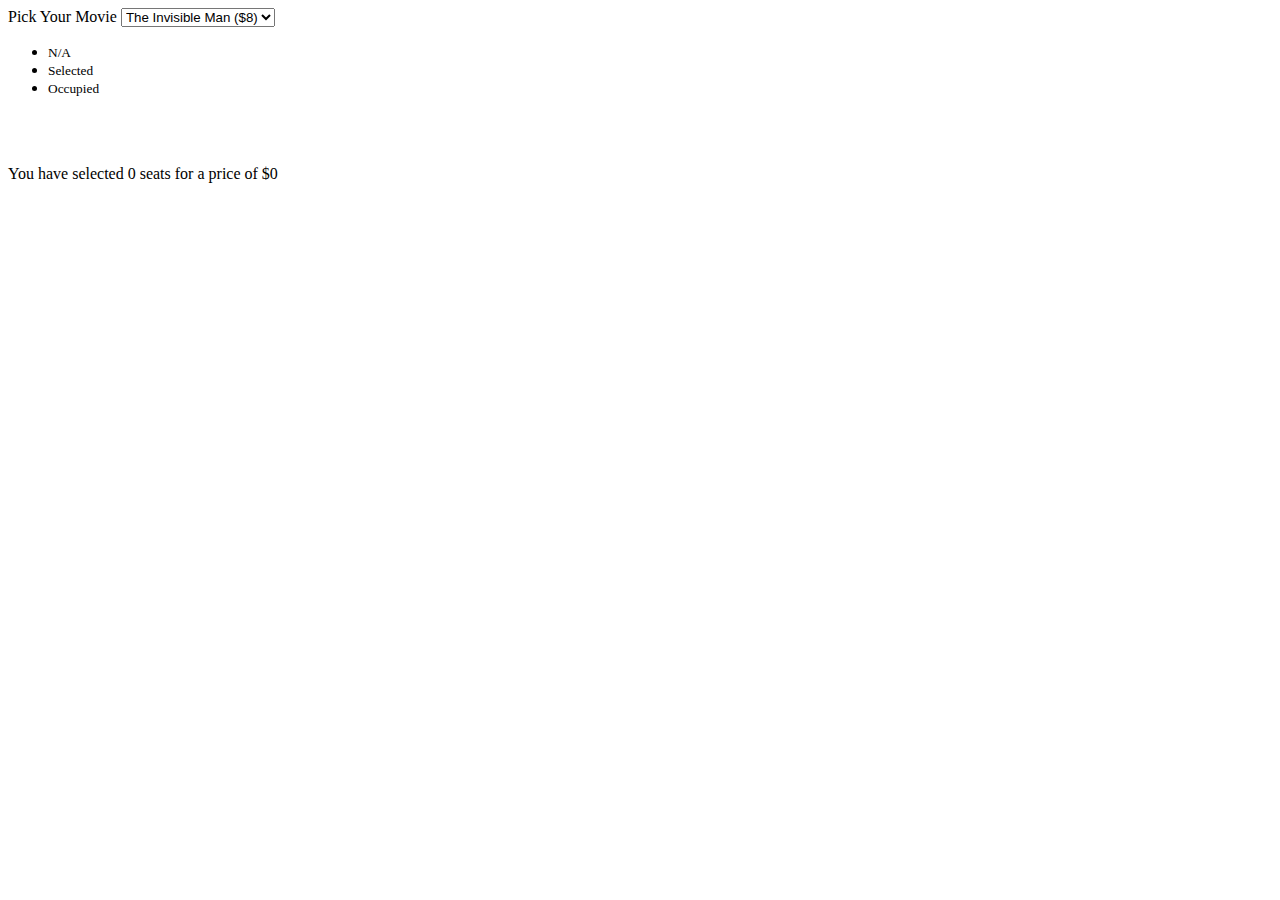
==== Book Your Ticket/index.html @ 91d126c8 "Create index.html" ====
<!DOCTYPE html>
<html lang="en">
<head>
    <meta charset="UTF-8">
    <meta name="viewport" content="width=device-width, initial-scale=1.0">
    <title>Book Your Seat</title>
    <link rel="stylesheet" href="main.css">
</head>
<body>
    
    <div class="movie-container">
        <label>Pick Your Movie</label>
        <select  id="movie">
            <option value="8">The Invisible Man ($8) </option>
            <option value="10">The Irishman ($10)</option>
            <option value="11">Extraction ($11)</option>
            <option value="9">Bloodshot ($9)</option>
        </select>
    </div>
   <ul class="showcase">
       <li>
           <div class="seat">
           </div>
           <small>N/A</small>
       </li>
       <li>
        <div class="seat selected">
        </div>
        <small>Selected</small>
    </li>
     <li>
           <div class="seat occupied">
           </div>
           <small>Occupied</small>
       </li>
   </ul>

   <div class="container">
       <div class="screen"></div>
           <div class="row">
               <div class="seat"></div>
               <div class="seat"></div>
               <div class="seat"></div>
               <div class="seat"></div>
               <div class="seat occupied"></div>
               <div class="seat"></div>
               <div class="seat occupied"></div>
               <div class="seat"></div>
               <div class="seat"></div>

               <div class="seat"></div>

           </div>
           <div class="row">
            <div class="seat"></div>

            <div class="seat"></div>

            <div class="seat"></div>
            <div class="seat"></div>
            <div class="seat"></div>
            <div class="seat"></div>
            <div class="seat"></div>
            <div class="seat"></div>
            <div class="seat"></div>
            <div class="seat"></div>
        </div>
        <br>
       
        <div class="row">
            <div class="seat"></div>
            <div class="seat"></div>
            <div class="seat"></div>
            <div class="seat"></div>
            <div class="seat"></div>
            <div class="seat"></div>

            <div class="seat"></div>
            <div class="seat"></div>
            <div class="seat occupied"></div>
            <div class="seat occupied"></div>
        </div>
        <div class="row">
            <div class="seat"></div>
            <div class="seat"></div>
            <div class="seat occupied"></div>
            <div class="seat"></div>
            <div class="seat occupied"></div>
            <div class="seat"></div>
            <div class="seat"></div>

            <div class="seat"></div>

            <div class="seat"></div>
            <div class="seat"></div>
        </div>
        <br>
        <div class="row">
            <div class="seat"></div>
            <div class="seat"></div>

            <div class="seat"></div>

            <div class="seat"></div>
            <div class="seat"></div>
            <div class="seat occupied"></div>
            <div class="seat"></div>
            <div class="seat "></div>
            <div class="seat"></div>
            <div class="seat occupied"></div>
        </div>
        <div class="row">
            <div class="seat occupied"></div>
            <div class="seat occupied"></div>
            <div class="seat"></div>
            <div class="seat"></div>
            <div class="seat"></div>

            <div class="seat"></div>

            <div class="seat occupied"></div>
            <div class="seat occupied"></div>
            <div class="seat"></div>
            <div class="seat"></div>
        </div>
   </div>
   <p class="text">You have selected <span id="count">0</span> seats for a price of $<span id="total">0</span></p>

    <script src="./main.js"></script>
</body>
</html>
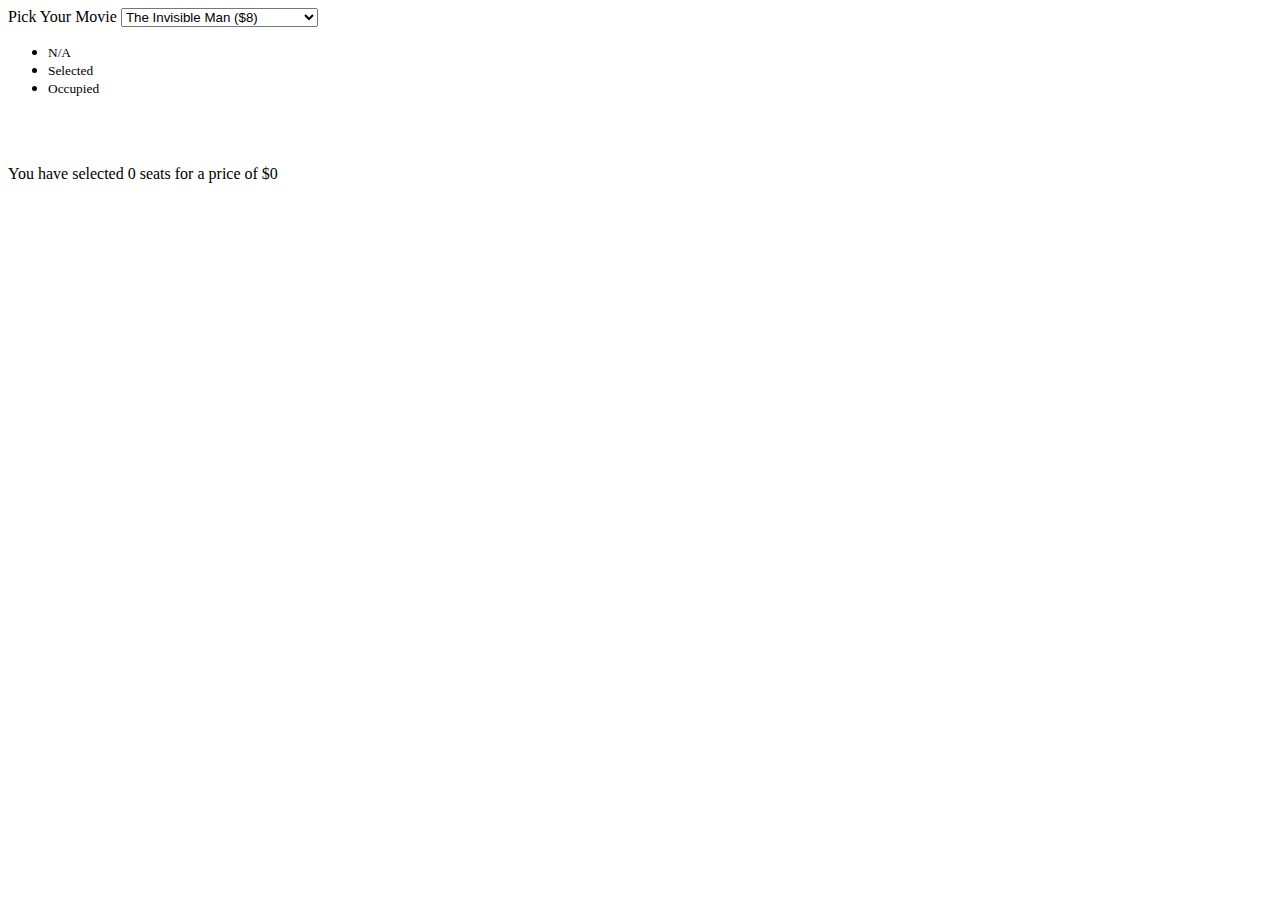
==== commit 0a8a9980: "Update index.html" ====
--- a/Book Your Ticket/index.html
+++ b/Book Your Ticket/index.html
@@ -15,6 +15,9 @@
             <option value="10">The Irishman ($10)</option>
             <option value="11">Extraction ($11)</option>
             <option value="9">Bloodshot ($9)</option>
+            <option value="10">Pinocchio($10)</option>
+            <option value="15">Clifford the Big Red Dog($15)</option>
+            
         </select>
     </div>
    <ul class="showcase">
@@ -128,4 +131,4 @@
 
     <script src="./main.js"></script>
 </body>
-</html>+</html>
